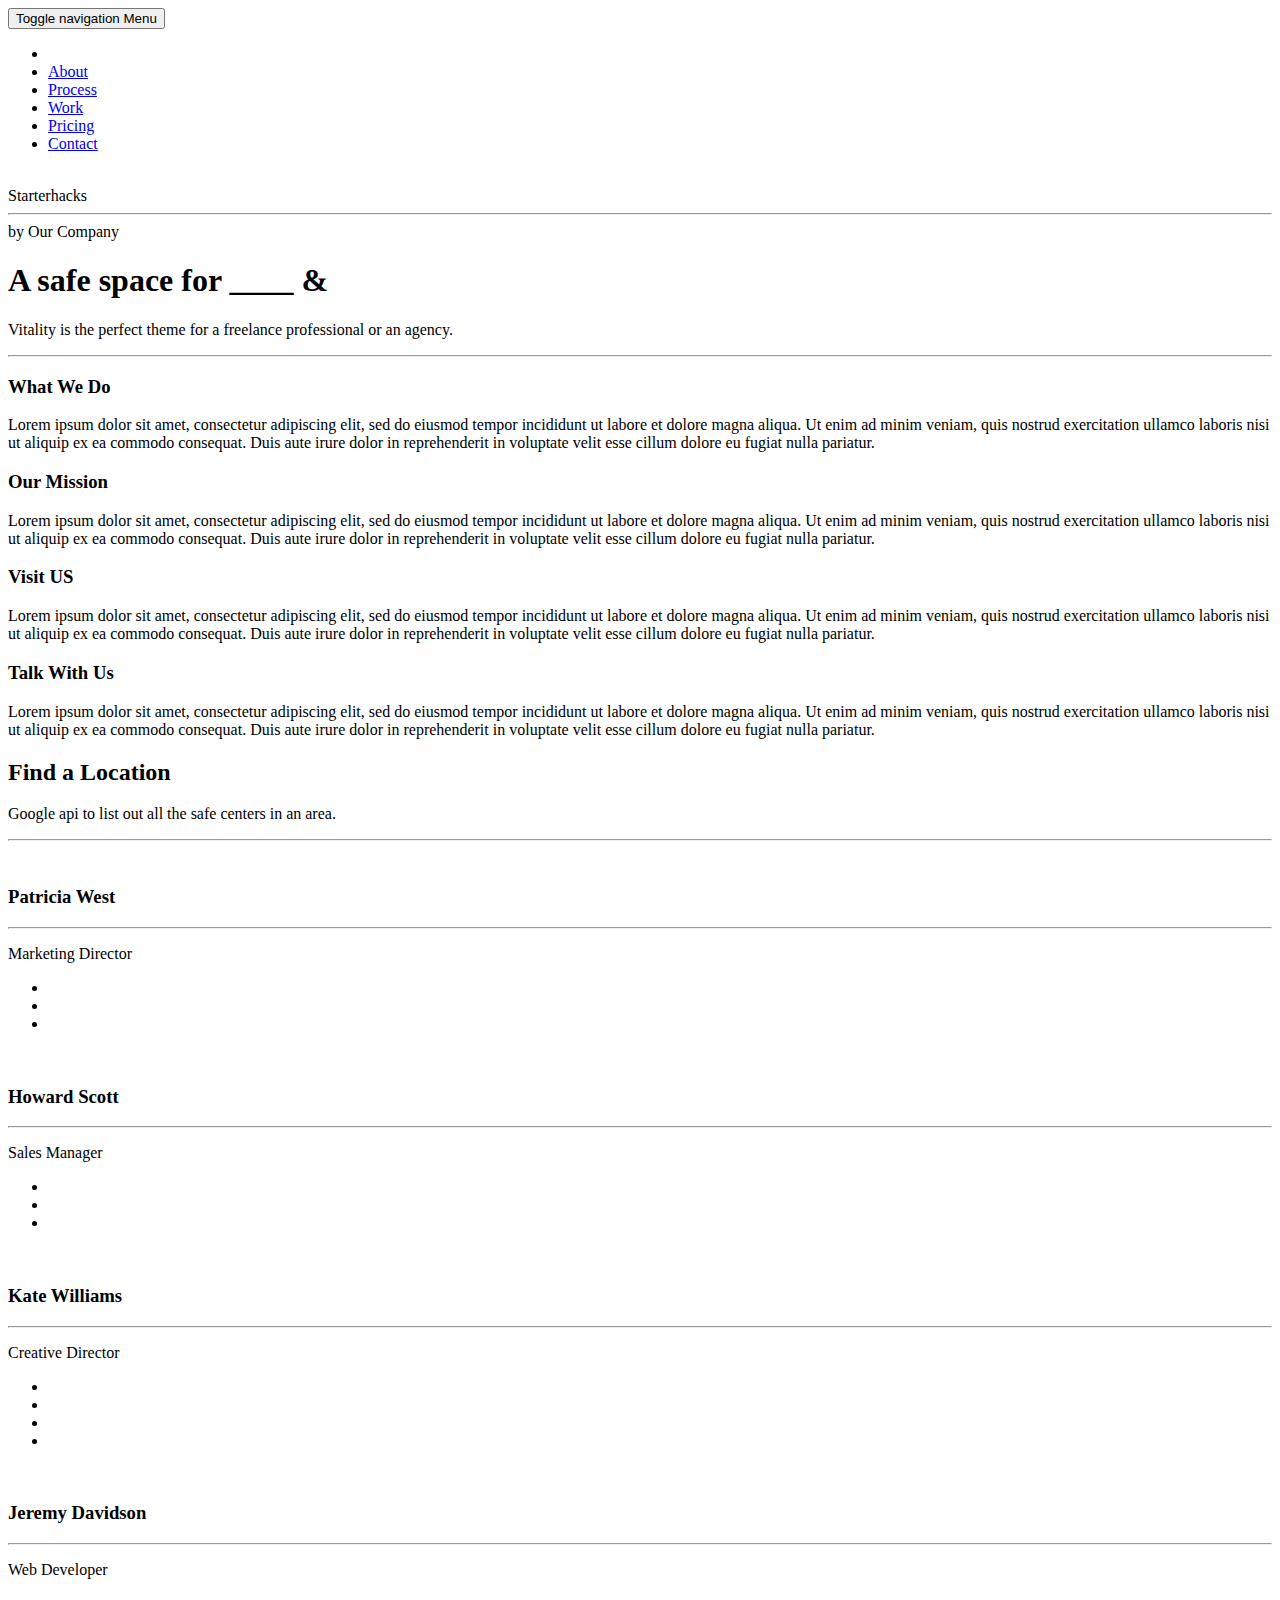
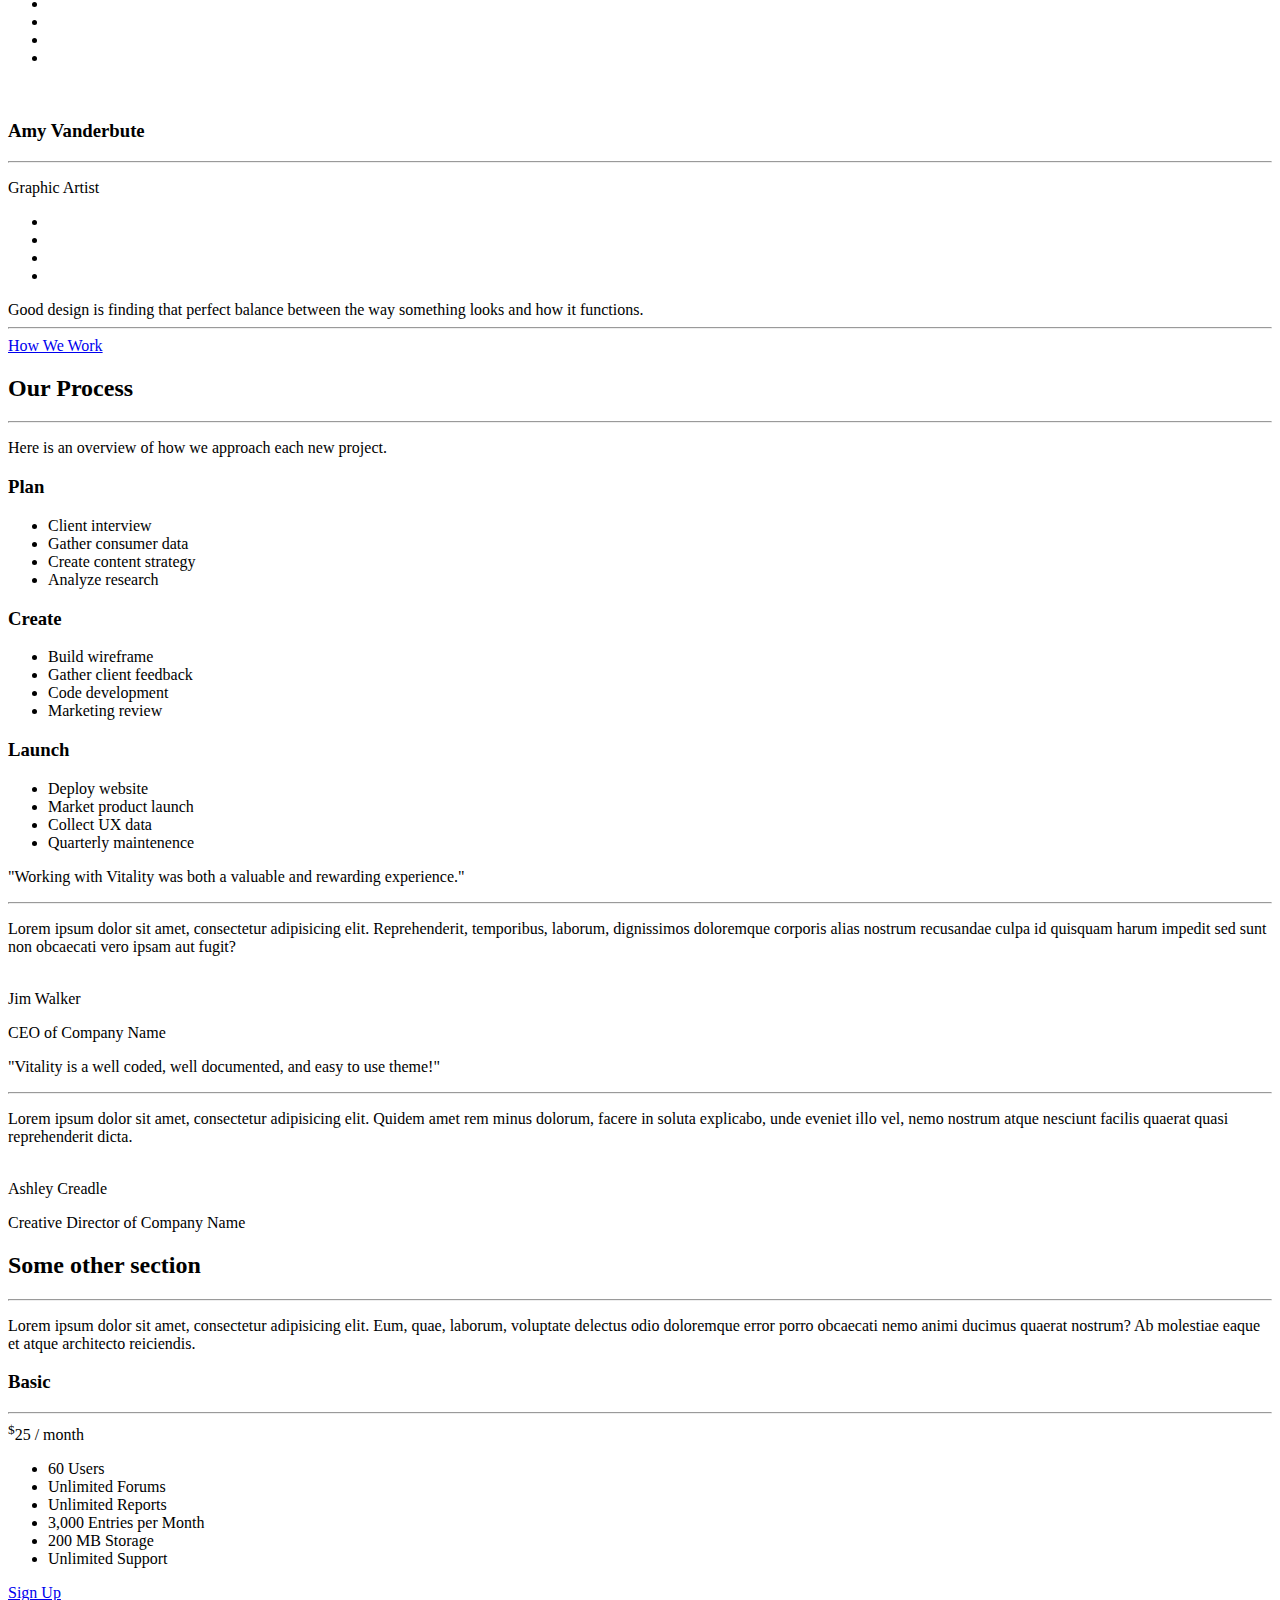
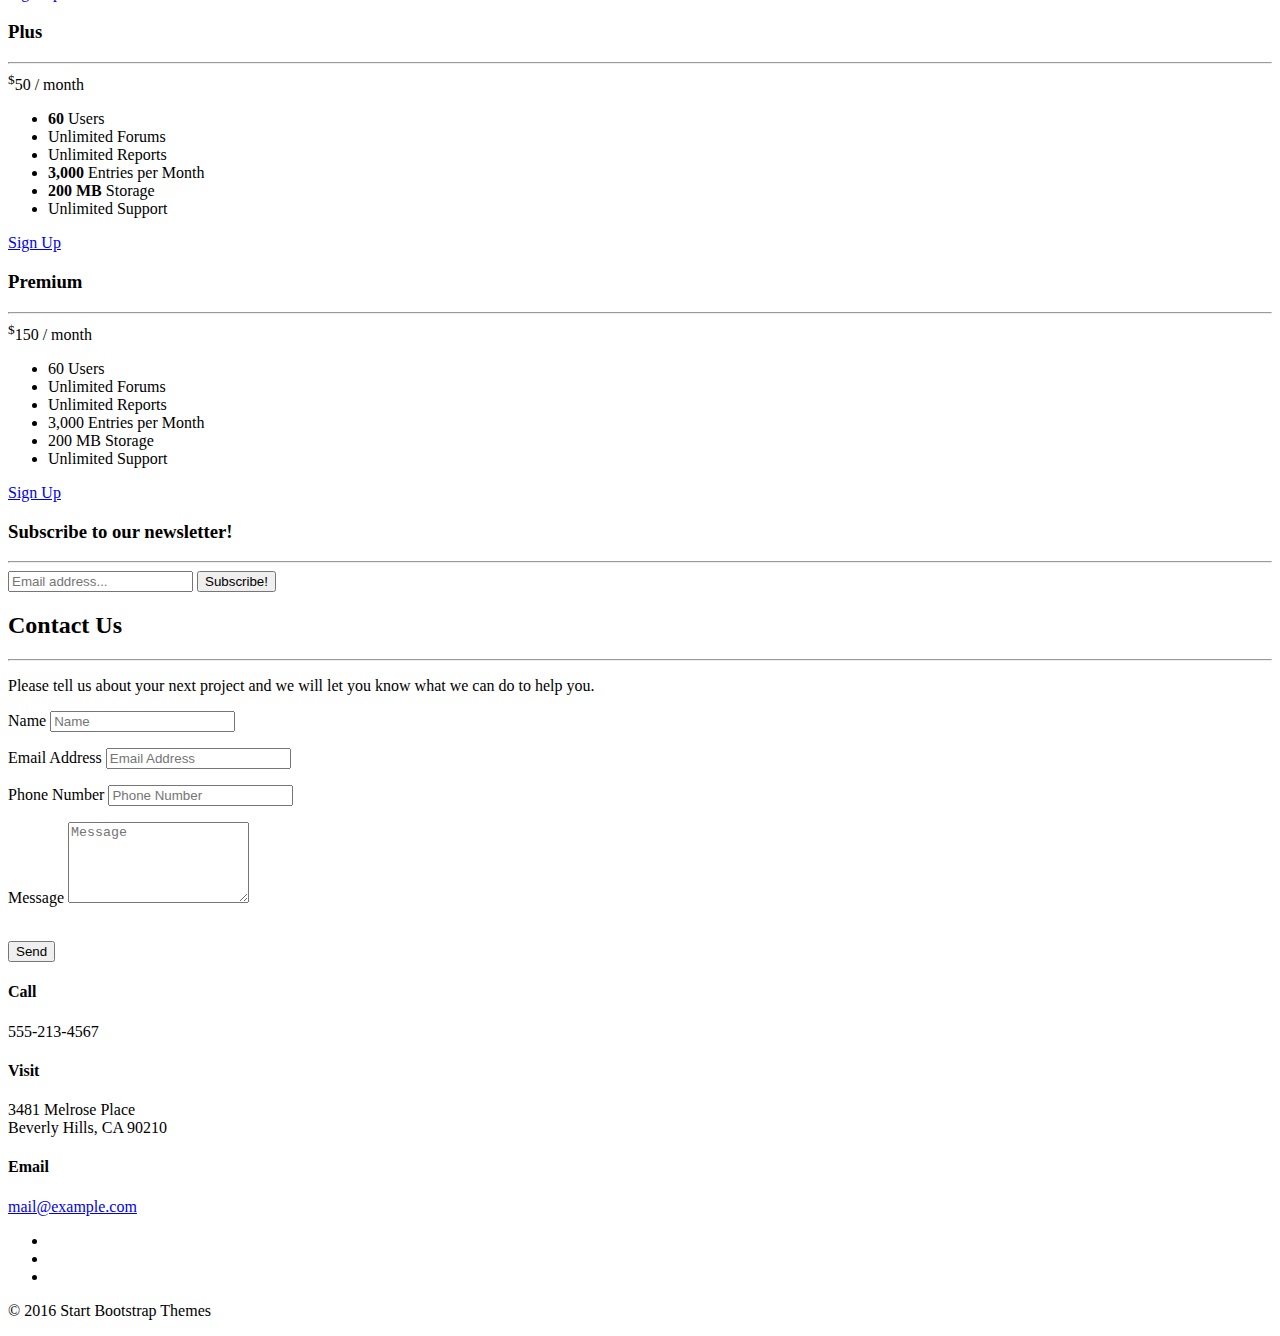
==== index.html @ 1a6624cc "basic content" ====
<!DOCTYPE html>
<html lang="en">

<head>

    <meta charset="utf-8">
    <meta name="viewport" content="width=device-width, initial-scale=1.0, user-scalable=no">
    <meta name="description" content="">
    <meta name="author" content="">

    <title>Starterhacks</title>

    <!-- Bootstrap Core CSS -->
    <link href="vendor/bootstrap/css/bootstrap.min.css" rel="stylesheet" type="text/css">

    <!-- Default Fonts (IMPORTANT: Delete these if you are using a different body style!) -->
    <link href='https://fonts.googleapis.com/css?family=Roboto:400,100,100italic,300,300italic,400italic,500,500italic,700,700italic,900,900italic' rel='stylesheet' type='text/css'>
    <link href='https://fonts.googleapis.com/css?family=Raleway:400,100,200,300,600,500,700,800,900' rel='stylesheet' type='text/css'>

    <!-- Modern Style Fonts (IMPORTANT: Delete these unless you are using body.modern!) -->
    <link href='https://fonts.googleapis.com/css?family=Montserrat:400,700' rel='stylesheet' type='text/css'>
    <link href='https://fonts.googleapis.com/css?family=Cardo:400,400italic,700' rel='stylesheet' type='text/css'>

    <!-- Vintage Style Fonts (IMPORTANT: Delete these unless you are using body.vintage!) -->
    <link href='https://fonts.googleapis.com/css?family=Sanchez:400italic,400' rel='stylesheet' type='text/css'>
    <link href='https://fonts.googleapis.com/css?family=Cardo:400,400italic,700' rel='stylesheet' type='text/css'>

    <!-- Plugin CSS -->
    <link href="vendor/font-awesome/css/font-awesome.min.css" rel="stylesheet" type="text/css">
    <link href="vendor/owl-carousel/owl.carousel.css" rel="stylesheet" type="text/css">
    <link href="vendor/owl-carousel/owl.theme.css" rel="stylesheet" type="text/css">
    <link href="vendor/owl-carousel/owl.transitions.css" rel="stylesheet" type="text/css">
    <link href="vendor/magnific-popup/magnific-popup.css" rel="stylesheet" type="text/css">
    <link href="vendor/animate.css/animate.min.css" rel="stylesheet" type="text/css">
    <link href="vendor/device-mockups/device-mockups.min.css" rel="stylesheet" type="text/css">

    <!-- Vitality Theme CSS -->
    <!-- INSTRUCTIONS: Uncomment the color scheme you want to use. Red is chosen by default. -->
    <link href="css/vitality-red.css" rel="stylesheet" type="text/css">
    <!-- <link href="css/vitality-aqua.css" rel="stylesheet" type="text/css"> -->
    <!-- <link href="css/vitality-blue.css" rel="stylesheet" type="text/css"> -->
    <!-- <link href="css/vitality-green.css" rel="stylesheet" type="text/css"> -->
    <!-- <link href="css/vitality-orange.css" rel="stylesheet" type="text/css"> -->
    <!-- <link href="css/vitality-pink.css" rel="stylesheet" type="text/css"> -->
    <!-- <link href="css/vitality-purple.css" rel="stylesheet" type="text/css"> -->
    <!-- <link href="css/vitality-tan.css" rel="stylesheet" type="text/css"> -->
    <!-- <link href="css/vitality-turquoise.css" rel="stylesheet" type="text/css"> -->
    <!-- <link href="css/vitality-yellow.css" rel="stylesheet" type="text/css"> -->

    <!-- IE8 support for HTML5 elements and media queries -->
    <!--[if lt IE 9]>
      <script src="https://oss.maxcdn.com/libs/html5shiv/3.7.0/html5shiv.js"></script>
      <script src="https://oss.maxcdn.com/libs/respond.js/1.3.0/respond.min.js"></script>
    <![endif]-->

</head>

<!-- NOTE: Use the .modern or .vintage class to the body element below to see different font pairings! -->

<body id="page-top">

    <!-- Navigation -->
    <!-- NOTE: .navbar-default and .navbar-inverse are both supported with this theme. -->
    <nav class="navbar navbar-inverse navbar-fixed-top navbar-expanded">
        <div class="container">
            <div class="navbar-header">
                <button type="button" class="navbar-toggle" data-toggle="collapse" data-target="#bs-example-navbar-collapse-1">
                    <span class="sr-only">Toggle navigation</span>
                    <i class="fa fa-bars"></i> Menu
                </button>
                <a class="navbar-brand page-scroll" href="#page-top">
                    <img src="img/agency/logo.svg" class="img-responsive" alt="">
                </a>
            </div>
            <div class="collapse navbar-collapse" id="bs-example-navbar-collapse-1">
                <ul class="nav navbar-nav navbar-right">
                    <li class="hidden">
                        <a class="page-scroll" href="#page-top"></a>
                    </li>
                    <li>
                        <a class="page-scroll" href="#about">About</a>
                    </li>
                    <li>
                        <a class="page-scroll" href="#process">Process</a>
                    </li>
                    <li>
                        <a class="page-scroll" href="#work">Work</a>
                    </li>
                    <li>
                        <a class="page-scroll" href="#pricing">Pricing</a>
                    </li>
                    <li>
                        <a class="page-scroll" href="#contact">Contact</a>
                    </li>
                </ul>
            </div>
        </div>
    </nav>

    <!-- Header -->
    <header style="background-image: url('img/agency/backgrounds/bg-header.jpg');">
        <div class="intro-content">
            <img src="img/agency/profile.svg" class="img-responsive img-centered" alt="">
            <div class="brand-name">Starterhacks</div>
            <hr class="colored">
            <div class="brand-name-subtext">by Our Company</div>
        </div>
        <div class="scroll-down">
            <a class="btn page-scroll" href="#about"><i class="fa fa-angle-down fa-fw"></i></a>
        </div>
    </header>

    <!-- About Section -->
    <section id="about">
        <div class="container-fluid">
            <div class="row text-center">
                <div class="col-lg-12 wow fadeIn">
                    <h1>A safe space for ____ &amp; </h1>
                    <p>Vitality is the perfect theme for a freelance professional or an agency.</p>
                    <hr class="colored">
                </div>
            </div>
            <div class="row text-center content-row">
                <div class="col-md-3 col-sm-6 wow fadeIn" data-wow-delay=".2s">
                    <div class="about-content">
                        <i class="fa fa-eye fa-4x"></i>
                        <h3>What We Do</h3>
                        <p>Lorem ipsum dolor sit amet, consectetur adipiscing elit, sed do eiusmod tempor incididunt ut labore et dolore magna aliqua. Ut enim ad minim veniam, quis nostrud exercitation ullamco laboris nisi ut aliquip ex ea commodo consequat. Duis aute irure dolor in reprehenderit in voluptate velit esse cillum dolore eu fugiat nulla pariatur. </p>
                    </div>
                </div>
                <div class="col-md-3 col-sm-6 wow fadeIn" data-wow-delay=".4s">
                    <div class="about-content">
                        <i class="fa fa-edit fa-4x"></i>
                        <h3>Our Mission</h3>
                        <p>Lorem ipsum dolor sit amet, consectetur adipiscing elit, sed do eiusmod tempor incididunt ut labore et dolore magna aliqua. Ut enim ad minim veniam, quis nostrud exercitation ullamco laboris nisi ut aliquip ex ea commodo consequat. Duis aute irure dolor in reprehenderit in voluptate velit esse cillum dolore eu fugiat nulla pariatur. </p>
                    </div>
                </div>
                <div class="col-md-3 col-sm-6 wow fadeIn" data-wow-delay=".6s">
                    <div class="about-content">
                        <i class="fa fa-tablet fa-4x"></i>
                        <h3>Visit US</h3>
                        <p>Lorem ipsum dolor sit amet, consectetur adipiscing elit, sed do eiusmod tempor incididunt ut labore et dolore magna aliqua. Ut enim ad minim veniam, quis nostrud exercitation ullamco laboris nisi ut aliquip ex ea commodo consequat. Duis aute irure dolor in reprehenderit in voluptate velit esse cillum dolore eu fugiat nulla pariatur. </p>
                    </div>
                </div>
                <div class="col-md-3 col-sm-6 wow fadeIn" data-wow-delay=".8s">
                    <div class="about-content">
                        <i class="fa fa-heart fa-4x"></i>
                        <h3>Talk With Us</h3>
                        <p>Lorem ipsum dolor sit amet, consectetur adipiscing elit, sed do eiusmod tempor incididunt ut labore et dolore magna aliqua. Ut enim ad minim veniam, quis nostrud exercitation ullamco laboris nisi ut aliquip ex ea commodo consequat. Duis aute irure dolor in reprehenderit in voluptate velit esse cillum dolore eu fugiat nulla pariatur.</p>
                    </div>
                </div>
            </div>
        </div>
    </section>

    <!-- Team Section -->
    <section class="bg-gray">
        <div class="container text-center wow fadeIn">
            <div class="row">
                <div class="col-lg-12">
                    <h2>Find a Location</h2>
                    <p>Google api to list out all the safe centers in an area.</p>
                    <hr class="colored">
                </div>
            </div>
            <div class="row content-row">
                <div class="col-lg-12">
                    <div class="about-carousel">
                        <!-- NOTE: You can add more items to the carousel, or remove items you don't need! -->
                        <!-- Team Member 1 -->
                        <div class="item">
                            <div class="overlay"></div>
                            <img src="img/agency/team/1.jpg" class="img-responsive" alt="">
                            <div class="caption">
                                <h3>Patricia West</h3>
                                <hr class="colored">
                                <p>Marketing Director</p>
                                <ul class="list-inline social">
                                    <li>
                                        <a href="#"><i class="fa fa-facebook fa-fw"></i></a>
                                    </li>
                                    <li>
                                        <a href="#"><i class="fa fa-twitter fa-fw"></i></a>
                                    </li>
                                    <li>
                                        <a href="#"><i class="fa fa-linkedin fa-fw"></i></a>
                                    </li>
                                </ul>
                            </div>
                        </div>
                        <!-- Team Member 2 -->
                        <div class="item">
                            <div class="overlay"></div>
                            <img src="img/agency/team/2.jpg" class="img-responsive" alt="">
                            <div class="caption">
                                <h3>Howard Scott</h3>
                                <hr class="colored">
                                <p>Sales Manager</p>
                                <ul class="list-inline social">
                                    <li>
                                        <a href="#"><i class="fa fa-facebook fa-fw"></i></a>
                                    </li>
                                    <li>
                                        <a href="#"><i class="fa fa-twitter fa-fw"></i></a>
                                    </li>
                                    <li>
                                        <a href="#"><i class="fa fa-linkedin fa-fw"></i></a>
                                    </li>
                                </ul>
                            </div>
                        </div>
                        <!-- Team Member 3 -->
                        <div class="item">
                            <div class="overlay"></div>
                            <img src="img/agency/team/3.jpg" class="img-responsive" alt="">
                            <div class="caption">
                                <h3>Kate Williams</h3>
                                <hr class="colored">
                                <p>Creative Director</p>
                                <ul class="list-inline social">
                                    <li>
                                        <a href="#"><i class="fa fa-facebook fa-fw"></i></a>
                                    </li>
                                    <li>
                                        <a href="#"><i class="fa fa-twitter fa-fw"></i></a>
                                    </li>
                                    <li>
                                        <a href="#"><i class="fa fa-linkedin fa-fw"></i></a>
                                    </li>
                                    <li>
                                        <a href="#"><i class="fa fa-dribbble fa-fw"></i></a>
                                    </li>
                                </ul>
                            </div>
                        </div>
                        <!-- Team Member 4 -->
                        <div class="item">
                            <div class="overlay"></div>
                            <img src="img/agency/team/4.jpg" class="img-responsive" alt="">
                            <div class="caption">
                                <h3>Jeremy Davidson</h3>
                                <hr class="colored">
                                <p>Web Developer</p>
                                <ul class="list-inline social">
                                    <li>
                                        <a href="#"><i class="fa fa-facebook fa-fw"></i></a>
                                    </li>
                                    <li>
                                        <a href="#"><i class="fa fa-twitter fa-fw"></i></a>
                                    </li>
                                    <li>
                                        <a href="#"><i class="fa fa-linkedin fa-fw"></i></a>
                                    </li>
                                    <li>
                                        <a href="#"><i class="fa fa-github fa-fw"></i></a>
                                    </li>
                                </ul>
                            </div>
                        </div>
                        <!-- Team Member 5 -->
                        <div class="item">
                            <div class="overlay"></div>
                            <img src="img/agency/team/5.jpg" class="img-responsive" alt="">
                            <div class="caption">
                                <h3>Amy Vanderbute</h3>
                                <hr class="colored">
                                <p>Graphic Artist</p>
                                <ul class="list-inline social">
                                    <li>
                                        <a href="#"><i class="fa fa-facebook fa-fw"></i></a>
                                    </li>
                                    <li>
                                        <a href="#"><i class="fa fa-twitter fa-fw"></i></a>
                                    </li>
                                    <li>
                                        <a href="#"><i class="fa fa-linkedin fa-fw"></i></a>
                                    </li>
                                    <li>
                                        <a href="#"><i class="fa fa-dribbble fa-fw"></i></a>
                                    </li>
                                </ul>
                            </div>
                        </div>
                    </div>
                </div>
            </div>
        </div>
    </section>

    <!-- Quote Call to Action -->
    <aside class="cta-quote" style="background-image: url('img/agency/backgrounds/bg-aside.jpg');">
        <div class="container wow fadeIn">
            <div class="row">
                <div class="col-md-10 col-md-offset-1">
                    <span class="quote">Good <span class="text-primary">design</span> is finding that perfect balance between the way something <span class="text-primary">looks</span> and how it <span class="text-primary">functions</span>.</span>
                    <hr class=" colored">
                    <a class="btn btn-outline-light page-scroll" href="#process">How We Work</a>
                </div>
            </div>
        </div>
    </aside>

    <!-- Services Section -->
    <section id="process" class="services">
        <div class="container">
            <div class="row text-center">
                <div class="col-lg-12 wow fadeIn">
                    <h2>Our Process</h2>
                    <hr class="colored">
                    <p>Here is an overview of how we approach each new project.</p>
                </div>
            </div>
            <div class="row content-row">
                <!-- Service Item 1 -->
                <div class="col-md-4 wow fadeIn" data-wow-delay=".2s">
                    <div class="media">
                        <div class="pull-left">
                            <i class="fa fa-clipboard"></i>
                        </div>
                        <div class="media-body">
                            <h3 class="media-heading">Plan</h3>
                            <ul>
                                <li>Client interview</li>
                                <li>Gather consumer data</li>
                                <li>Create content strategy</li>
                                <li>Analyze research</li>
                            </ul>
                        </div>
                    </div>
                </div>
                <!-- Service Item 2 -->
                <div class="col-md-4 wow fadeIn" data-wow-delay=".4s">
                    <div class="media">
                        <div class="pull-left">
                            <i class="fa fa-pencil"></i>
                        </div>
                        <div class="media-body">
                            <h3 class="media-heading">Create</h3>
                            <ul>
                                <li>Build wireframe</li>
                                <li>Gather client feedback</li>
                                <li>Code development</li>
                                <li>Marketing review</li>
                            </ul>
                        </div>
                    </div>
                </div>
                <!-- Service Item 3 -->
                <div class="col-md-4 wow fadeIn" data-wow-delay=".6s">
                    <div class="media">
                        <div class="pull-left">
                            <i class="fa fa-rocket"></i>
                        </div>
                        <div class="media-body">
                            <h3 class="media-heading">Launch</h3>
                            <ul>
                                <li>Deploy website</li>
                                <li>Market product launch</li>
                                <li>Collect UX data</li>
                                <li>Quarterly maintenence</li>
                            </ul>
                        </div>
                    </div>
                </div>
            </div>
        </div>
    </section>


    <!-- Testomonials Section -->
    <section class="testimonials bg-gray">
        <div class="container wow fadeIn">
            <div class="row">
                <div class="col-lg-10 col-lg-offset-1">
                    <div class="testimonials-carousel">
                        <!-- NOTE: You can add more items to the carousel, or remove items you don't need! -->
                        <!-- Testimonial Item 1 -->
                        <div class="item">
                            <div class="row">
                                <div class="col-lg-12">
                                    <p class="lead">"Working with Vitality was both a valuable and rewarding experience."</p>
                                    <hr class="colored">
                                    <p class="quote">Lorem ipsum dolor sit amet, consectetur adipisicing elit. Reprehenderit, temporibus, laborum, dignissimos doloremque corporis alias nostrum recusandae culpa id quisquam harum impedit sed sunt non obcaecati vero ipsam aut fugit?</p>
                                    <div class="testimonial-info">
                                        <div class="testimonial-img">
                                            <img src="img/agency/testimonials/1.jpg" class="img-circle img-responsive" alt="">
                                        </div>
                                        <div class="testimonial-author">
                                            <span class="name">Jim Walker</span>
                                            <p class="small">CEO of Company Name</p>
                                            <div class="stars">
                                                <i class="fa fa-star"></i>
                                                <i class="fa fa-star"></i>
                                                <i class="fa fa-star"></i>
                                                <i class="fa fa-star"></i>
                                                <i class="fa fa-star"></i>
                                            </div>
                                        </div>
                                    </div>
                                </div>
                            </div>
                        </div>
                        <!-- Testimonial Item 2 -->
                        <div class="item">
                            <div class="row">
                                <div class="col-lg-12">
                                    <p class="lead">"Vitality is a well coded, well documented, and easy to use theme!"</p>
                                    <hr class="colored">
                                    <p class="quote">Lorem ipsum dolor sit amet, consectetur adipisicing elit. Quidem amet rem minus dolorum, facere in soluta explicabo, unde eveniet illo vel, nemo nostrum atque nesciunt facilis quaerat quasi reprehenderit dicta.</p>
                                    <div class="testimonial-info">
                                        <div class="testimonial-img">
                                            <img src="img/agency/testimonials/2.jpg" class="img-circle img-responsive" alt="">
                                        </div>
                                        <div class="testimonial-author">
                                            <span class="name">Ashley Creadle</span>
                                            <p class="small">Creative Director of Company Name</p>
                                            <div class="stars">
                                                <i class="fa fa-star"></i>
                                                <i class="fa fa-star"></i>
                                                <i class="fa fa-star"></i>
                                                <i class="fa fa-star"></i>
                                                <i class="fa fa-star"></i>
                                            </div>
                                        </div>
                                    </div>
                                </div>
                            </div>
                        </div>
                    </div>
                </div>
            </div>
        </div>
    </section>

    <!-- Pricing Section -->
    <section id="pricing" class="pricing" style="background-image: url('img/agency/backgrounds/bg-pricing.jpg')">
        <div class="container wow fadeIn">
            <div class="row text-center">
                <div class="col-lg-12">
                    <h2>Some other section</h2>
                    <hr class="colored">
                    <p>Lorem ipsum dolor sit amet, consectetur adipisicing elit. Eum, quae, laborum, voluptate delectus odio doloremque error porro obcaecati nemo animi ducimus quaerat nostrum? Ab molestiae eaque et atque architecto reiciendis.</p>
                </div>
            </div>
            <div class="row content-row">
                <!-- Pricing Table 1 -->
                <div class="col-md-4">
                    <div class="pricing-item featured-first">
                        <h3>Basic</h3>
                        <hr class="colored">
                        <div class="price"><span class="number"><sup>$</sup>25</span> / month</div>
                        <ul class="list-group">
                            <li class="list-group-item">60 Users</li>
                            <li class="list-group-item">Unlimited Forums</li>
                            <li class="list-group-item">Unlimited Reports</li>
                            <li class="list-group-item">3,000 Entries per Month</li>
                            <li class="list-group-item">200 MB Storage</li>
                            <li class="list-group-item">Unlimited Support</li>
                        </ul>
                        <a href="#" class="btn btn-outline-dark">Sign Up</a>
                    </div>
                </div>
                <!-- Pricing Table 2 -->
                <div class="col-md-4">
                    <div class="pricing-item featured">
                        <h3>Plus</h3>
                        <hr class="colored">
                        <div class="price"><span class="number"><sup>$</sup>50</span> / month</div>
                        <ul class="list-group">
                            <li class="list-group-item"><strong>60</strong> Users</li>
                            <li class="list-group-item">Unlimited Forums</li>
                            <li class="list-group-item">Unlimited Reports</li>
                            <li class="list-group-item"><strong>3,000</strong> Entries per Month</li>
                            <li class="list-group-item"><strong>200 MB</strong> Storage</li>
                            <li class="list-group-item">Unlimited Support</li>
                        </ul>
                        <a href="#" class="btn btn-outline-dark">Sign Up</a>
                    </div>
                </div>
                <!-- Pricing Table 3 -->
                <div class="col-md-4">
                    <div class="pricing-item featured-last">
                        <h3>Premium</h3>
                        <hr class="colored">
                        <div class="price"><span class="number"><sup>$</sup>150</span> / month</div>
                        <ul class="list-group">
                            <li class="list-group-item">60 Users</li>
                            <li class="list-group-item">Unlimited Forums</li>
                            <li class="list-group-item">Unlimited Reports</li>
                            <li class="list-group-item">3,000 Entries per Month</li>
                            <li class="list-group-item">200 MB Storage</li>
                            <li class="list-group-item">Unlimited Support</li>
                        </ul>
                        <a href="#" class="btn btn-outline-dark">Sign Up</a>
                    </div>
                </div>
            </div>
        </div>
    </section>

    <!-- Newsletter Signup Call to Action -->
    <section class="cta-form bg-dark">
        <div class="container text-center">
            <h3>Subscribe to our newsletter!</h3>
            <hr class="colored">
            <div class="row">
                <div class="col-lg-8 col-lg-offset-2">
                    <!-- MailChimp Signup Form -->
                    <div id="mc_embed_signup">
                        <!-- Replace the form action in the line below with your MailChimp embed action! Visit the documentation for additional instructions! -->
                        <form role="form" action="//startbootstrap.us3.list-manage.com/subscribe/post?u=531af730d8629808bd96cf489&amp;id=afb284632f" method="post" id="mc-embedded-subscribe-form" name="mc-embedded-subscribe-form" target="_blank" novalidate>
                            <div class="input-group input-group-lg">
                                <input type="email" name="EMAIL" class="form-control" id="mce-EMAIL" placeholder="Email address...">
                                <span class="input-group-btn">
                                    <button type="submit" name="subscribe" id="mc-embedded-subscribe" class="btn btn-primary">Subscribe!</button>
                                </span>
                            </div>
                            <div id="mce-responses">
                                <div class="response" id="mce-error-response" style="display:none"></div>
                                <div class="response" id="mce-success-response" style="display:none"></div>
                            </div>
                        </form>
                    </div>
                    <!-- End MailChimp Signup Form -->
                </div>
            </div>
        </div>
    </section>

    <!-- Contact Section -->
    <section id="contact">
        <div class="container wow fadeIn">
            <div class="row">
                <div class="col-lg-12 text-center">
                    <h2>Contact Us</h2>
                    <hr class="colored">
                    <p>Please tell us about your next project and we will let you know what we can do to help you.</p>
                </div>
            </div>
            <div class="row content-row">
                <div class="col-lg-8 col-lg-offset-2">
                    <form name="sentMessage" id="contactForm" novalidate>
                        <div class="row control-group">
                            <div class="form-group col-xs-12 floating-label-form-group controls">
                                <label>Name</label>
                                <input type="text" class="form-control" placeholder="Name" id="name" required data-validation-required-message="Please enter your name.">
                                <p class="help-block text-danger"></p>
                            </div>
                        </div>
                        <div class="row control-group">
                            <div class="form-group col-xs-12 floating-label-form-group controls">
                                <label>Email Address</label>
                                <input type="email" class="form-control" placeholder="Email Address" id="email" required data-validation-required-message="Please enter your email address.">
                                <p class="help-block text-danger"></p>
                            </div>
                        </div>
                        <div class="row control-group">
                            <div class="form-group col-xs-12 floating-label-form-group controls">
                                <label>Phone Number</label>
                                <input type="tel" class="form-control" placeholder="Phone Number" id="phone" required data-validation-required-message="Please enter your phone number.">
                                <p class="help-block text-danger"></p>
                            </div>
                        </div>
                        <div class="row control-group">
                            <div class="form-group col-xs-12 floating-label-form-group controls">
                                <label>Message</label>
                                <textarea rows="5" class="form-control" placeholder="Message" id="message" required data-validation-required-message="Please enter a message."></textarea>
                                <p class="help-block text-danger"></p>
                            </div>
                        </div>
                        <br>
                        <div id="success"></div>
                        <div class="row">
                            <div class="form-group col-xs-12">
                                <button type="submit" class="btn btn-outline-dark">Send</button>
                            </div>
                        </div>
                    </form>
                </div>
            </div>
        </div>
    </section>


    <!-- Footer -->
    <footer class="footer" style="background-image: url('img/agency/backgrounds/bg-footer.jpg')">
        <div class="container text-center">
            <div class="row">
                <div class="col-md-4 contact-details">
                    <h4><i class="fa fa-phone"></i> Call</h4>
                    <p>555-213-4567</p>
                </div>
                <div class="col-md-4 contact-details">
                    <h4><i class="fa fa-map-marker"></i> Visit</h4>
                    <p>3481 Melrose Place
                        <br>Beverly Hills, CA 90210</p>
                </div>
                <div class="col-md-4 contact-details">
                    <h4><i class="fa fa-envelope"></i> Email</h4>
                    <p><a href="mailto:mail@example.com">mail@example.com</a>
                    </p>
                </div>
            </div>
            <div class="row social">
                <div class="col-lg-12">
                    <ul class="list-inline">
                        <li><a href="#"><i class="fa fa-facebook fa-fw fa-2x"></i></a>
                        </li>
                        <li><a href="#"><i class="fa fa-twitter fa-fw fa-2x"></i></a>
                        </li>
                        <li><a href="#"><i class="fa fa-linkedin fa-fw fa-2x"></i></a>
                        </li>
                    </ul>
                </div>
            </div>
            <div class="row copyright">
                <div class="col-lg-12">
                    <p class="small">&copy; 2016 Start Bootstrap Themes</p>
                </div>
            </div>
        </div>
    </footer>

    <!-- Core Scripts -->
    <script src="vendor/jquery/jquery.min.js"></script>
    <script src="vendor/bootstrap/js/bootstrap.min.js"></script>

    <!-- Plugin Scripts -->
    <script src="vendor/jquery.easing/jquery.easing.min.js"></script>
    <script src="vendor/owl-carousel/owl.carousel.js"></script>
    <script src="vendor/magnific-popup/jquery.magnific-popup.min.js"></script>
    <script src="vendor/vide/jquery.vide.min.js"></script>
    <script src="vendor/mixitup/jquery.mixitup.js"></script>
    <script src="vendor/wow/wow.min.js"></script>

    <!-- Contact Form Scripts -->
    <script src="js/contact_me.js"></script>
    <script src="js/jqBootstrapValidation.js"></script>

    <!-- Vitality Theme Scripts -->
    <script src="js/vitality.js"></script>

</body>

</html>
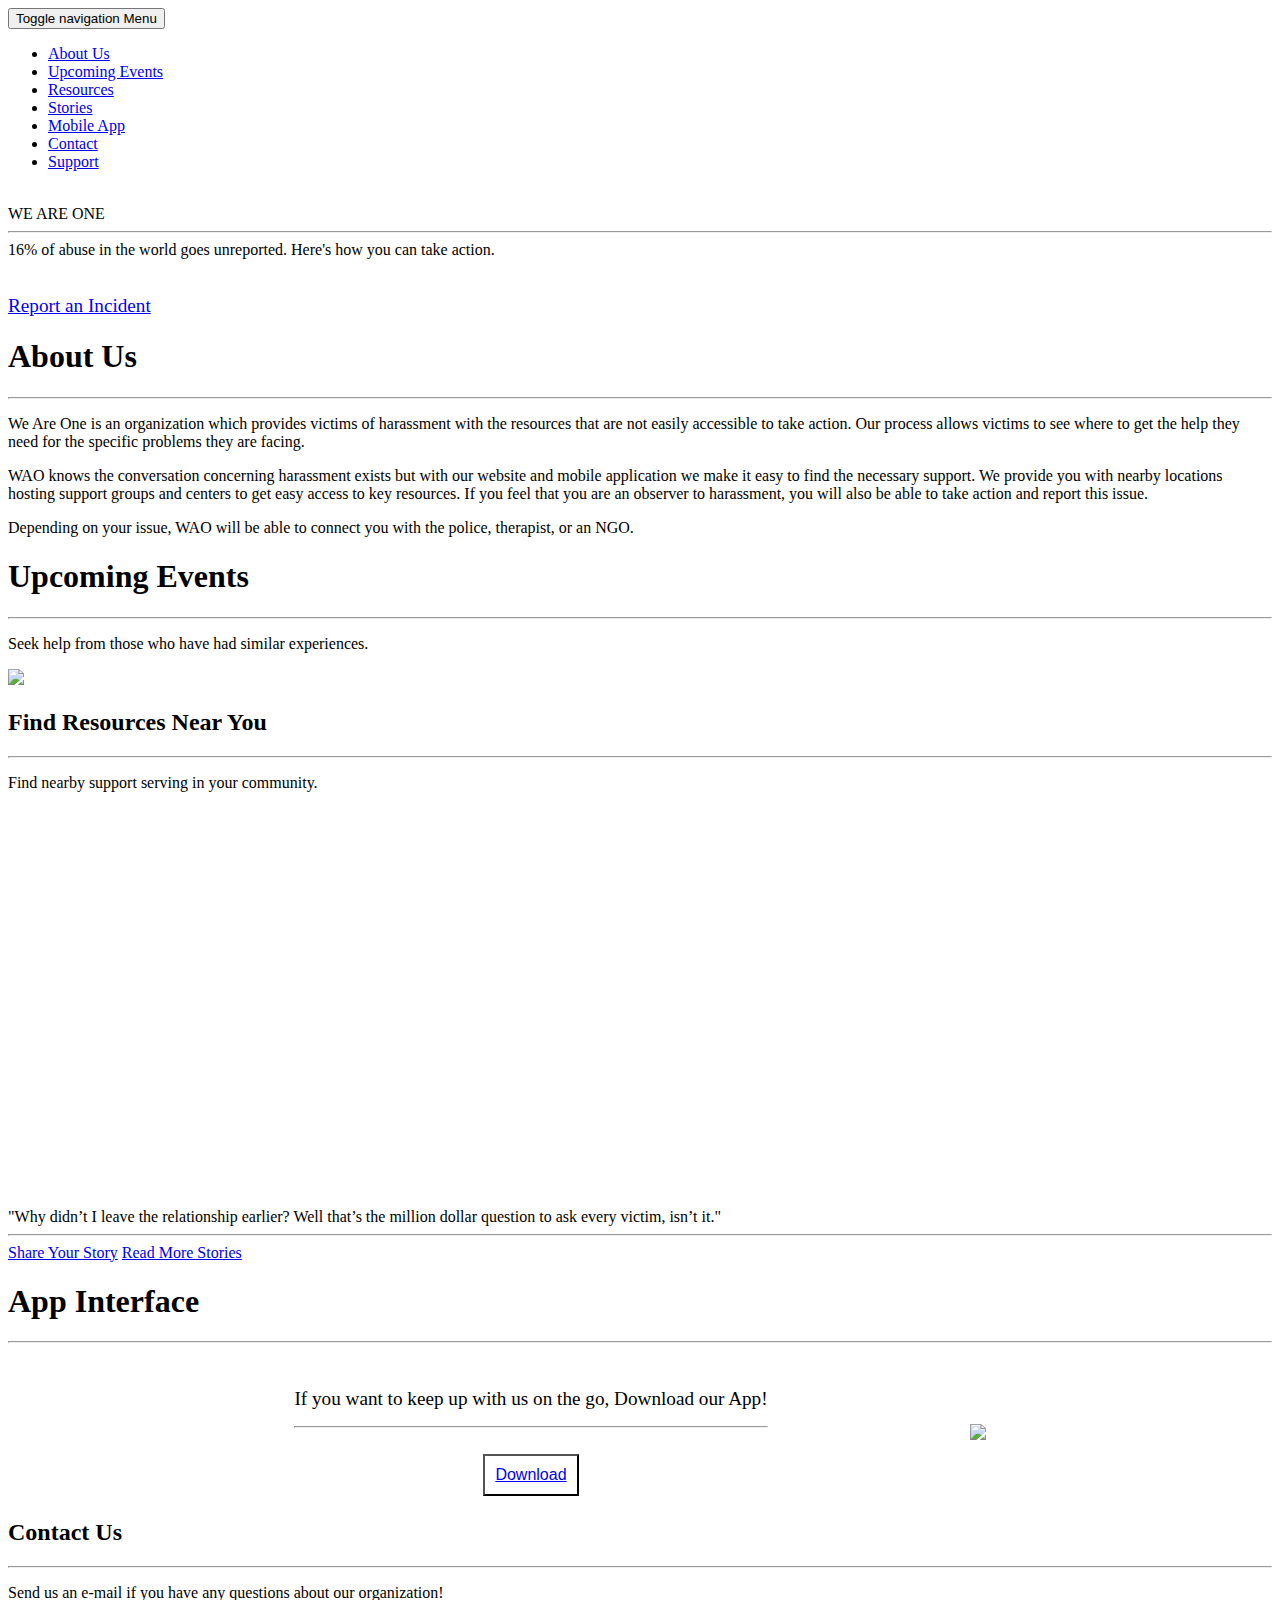
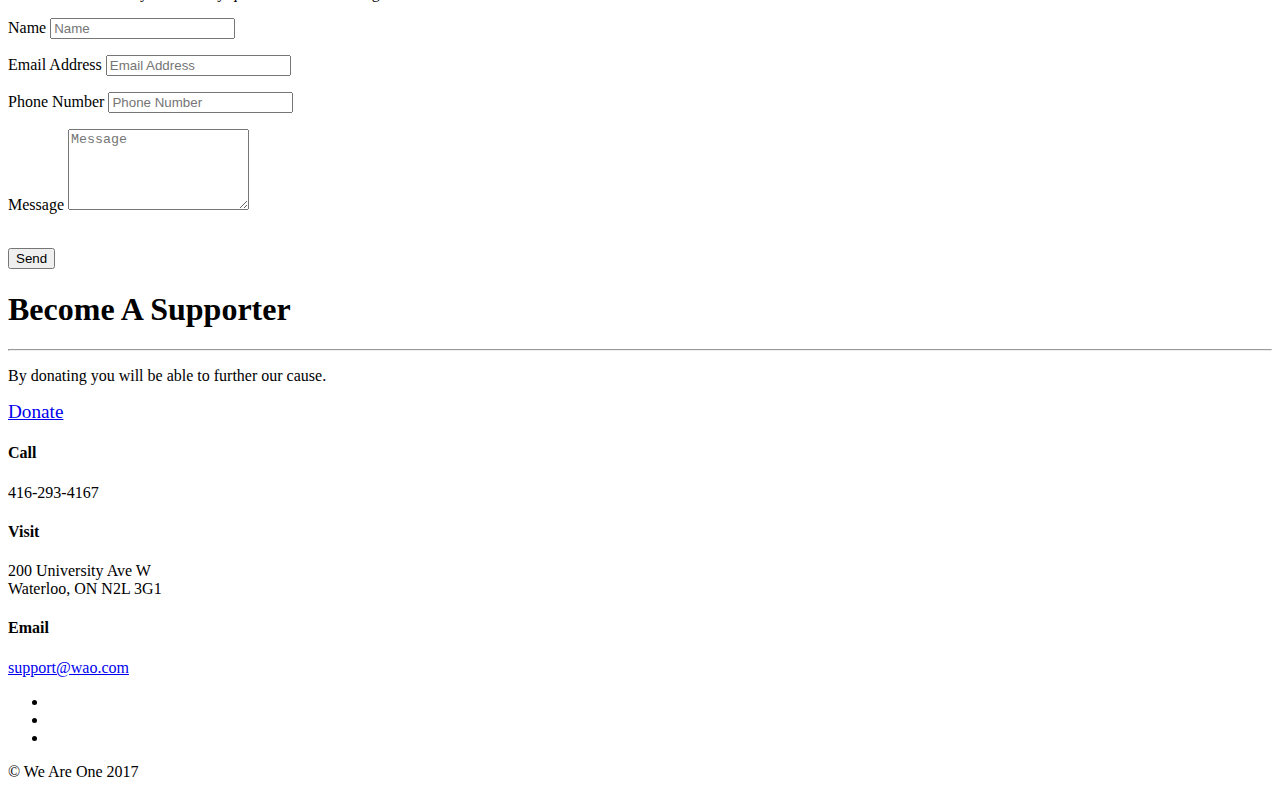
==== commit 56ff87ef: "final changes!!" ====
--- a/index.html
+++ b/index.html
@@ -34,30 +34,20 @@
     <link href="vendor/animate.css/animate.min.css" rel="stylesheet" type="text/css">
     <link href="vendor/device-mockups/device-mockups.min.css" rel="stylesheet" type="text/css">
 
-    <!-- Vitality Theme CSS -->
-    <!-- INSTRUCTIONS: Uncomment the color scheme you want to use. Red is chosen by default. -->
+
     <link href="css/vitality-red.css" rel="stylesheet" type="text/css">
-    <!-- <link href="css/vitality-aqua.css" rel="stylesheet" type="text/css"> -->
-    <!-- <link href="css/vitality-blue.css" rel="stylesheet" type="text/css"> -->
-    <!-- <link href="css/vitality-green.css" rel="stylesheet" type="text/css"> -->
-    <!-- <link href="css/vitality-orange.css" rel="stylesheet" type="text/css"> -->
-    <!-- <link href="css/vitality-pink.css" rel="stylesheet" type="text/css"> -->
-    <!-- <link href="css/vitality-purple.css" rel="stylesheet" type="text/css"> -->
-    <!-- <link href="css/vitality-tan.css" rel="stylesheet" type="text/css"> -->
-    <!-- <link href="css/vitality-turquoise.css" rel="stylesheet" type="text/css"> -->
-    <!-- <link href="css/vitality-yellow.css" rel="stylesheet" type="text/css"> -->
-
-    <!-- IE8 support for HTML5 elements and media queries -->
-    <!--[if lt IE 9]>
-      <script src="https://oss.maxcdn.com/libs/html5shiv/3.7.0/html5shiv.js"></script>
-      <script src="https://oss.maxcdn.com/libs/respond.js/1.3.0/respond.min.js"></script>
-    <![endif]-->
+    <link href="css/custom.css" rel="stylesheet" type="text/css">
+
 
 </head>
 
 <!-- NOTE: Use the .modern or .vintage class to the body element below to see different font pairings! -->
 
 <body id="page-top">
+
+    <div class="bg-gray"> 
+        <div style="text-align:center;" id="google_translate_element"></div>
+    </div>
 
     <!-- Navigation -->
     <!-- NOTE: .navbar-default and .navbar-inverse are both supported with this theme. -->
@@ -69,28 +59,34 @@
                     <i class="fa fa-bars"></i> Menu
                 </button>
                 <a class="navbar-brand page-scroll" href="#page-top">
-                    <img src="img/agency/logo.svg" class="img-responsive" alt="">
+                    <img src="img/logo.png" class="img-responsive" alt="">
                 </a>
             </div>
             <div class="collapse navbar-collapse" id="bs-example-navbar-collapse-1">
                 <ul class="nav navbar-nav navbar-right">
-                    <li class="hidden">
+                    <!-- <li class="hidden">
                         <a class="page-scroll" href="#page-top"></a>
-                    </li>
-                    <li>
-                        <a class="page-scroll" href="#about">About</a>
-                    </li>
-                    <li>
-                        <a class="page-scroll" href="#process">Process</a>
-                    </li>
-                    <li>
-                        <a class="page-scroll" href="#work">Work</a>
-                    </li>
-                    <li>
-                        <a class="page-scroll" href="#pricing">Pricing</a>
+                    </li> -->
+                    <li>
+                        <a class="page-scroll" href="#about">About Us</a>
+                    </li>
+                    <li>
+                        <a class="page-scroll" href="#upcoming">Upcoming Events</a>
+                    </li>
+                    <li>
+                        <a class="page-scroll" href="#resources">Resources</a>
+                    </li>
+                    <li>
+                        <a class="page-scroll" href="#stories">Stories</a>
+                    </li>
+                    <li>
+                        <a class="page-scroll" href="#app">Mobile App</a>
                     </li>
                     <li>
                         <a class="page-scroll" href="#contact">Contact</a>
+                    </li>
+                    <li>
+                        <a class="page-scroll" href="#support">Support</a>
                     </li>
                 </ul>
             </div>
@@ -100,441 +96,111 @@
     <!-- Header -->
     <header style="background-image: url('img/agency/backgrounds/bg-header.jpg');">
         <div class="intro-content">
-            <img src="img/agency/profile.svg" class="img-responsive img-centered" alt="">
-            <div class="brand-name">Starterhacks</div>
+            <img src="img/mainlogo.png" class="img-responsive img-centered" alt="">
+            <div class="brand-name">WE ARE ONE</div>
             <hr class="colored">
-            <div class="brand-name-subtext">by Our Company</div>
+            <div class="brand-name-subtext">16% of abuse in the world goes unreported. Here's how you can take action.</div><br><br>
+            <a class="btn btn-outline-light page-scroll" href="#"><big>Report an Incident</big></a>
         </div>
         <div class="scroll-down">
             <a class="btn page-scroll" href="#about"><i class="fa fa-angle-down fa-fw"></i></a>
         </div>
     </header>
-
-    <!-- About Section -->
-    <section id="about">
+        
+
+    <!--About --> 
+    <section id="about" class="bg-gray">
+        <div class="container text-center">
+            <h1>About Us</h1>
+            <hr class="colored">
+            <div class="row">
+                <div class="col-lg-8 col-lg-offset-2">
+                   <p>We Are One is an organization which provides victims of harassment with the resources that are not easily accessible to take action.  Our process allows victims to see where to get the help they need for the specific problems they are facing. </p>
+                   <p> WAO knows the conversation concerning harassment exists but with our website and mobile application we make it easy to find the necessary support. We provide you with nearby locations hosting support groups and centers to get easy access to key resources. If you feel that you are an observer to harassment, you will also be able to take action and report this issue. </p>
+                   <p>Depending on your issue, WAO will be able to connect you with the police, therapist, or an NGO. </p>
+                </div>
+            </div>
+        </div>
+    </section>
+
+    <!-- Upcoming Section -->
+    <section id="upcoming" class="pricing" style="background-image: url('img/agency/backgrounds/bg-pricing.jpg')">
         <div class="container-fluid">
             <div class="row text-center">
                 <div class="col-lg-12 wow fadeIn">
-                    <h1>A safe space for ____ &amp; </h1>
-                    <p>Vitality is the perfect theme for a freelance professional or an agency.</p>
-                    <hr class="colored">
-                </div>
-            </div>
-            <div class="row text-center content-row">
-                <div class="col-md-3 col-sm-6 wow fadeIn" data-wow-delay=".2s">
-                    <div class="about-content">
-                        <i class="fa fa-eye fa-4x"></i>
-                        <h3>What We Do</h3>
-                        <p>Lorem ipsum dolor sit amet, consectetur adipiscing elit, sed do eiusmod tempor incididunt ut labore et dolore magna aliqua. Ut enim ad minim veniam, quis nostrud exercitation ullamco laboris nisi ut aliquip ex ea commodo consequat. Duis aute irure dolor in reprehenderit in voluptate velit esse cillum dolore eu fugiat nulla pariatur. </p>
-                    </div>
-                </div>
-                <div class="col-md-3 col-sm-6 wow fadeIn" data-wow-delay=".4s">
-                    <div class="about-content">
-                        <i class="fa fa-edit fa-4x"></i>
-                        <h3>Our Mission</h3>
-                        <p>Lorem ipsum dolor sit amet, consectetur adipiscing elit, sed do eiusmod tempor incididunt ut labore et dolore magna aliqua. Ut enim ad minim veniam, quis nostrud exercitation ullamco laboris nisi ut aliquip ex ea commodo consequat. Duis aute irure dolor in reprehenderit in voluptate velit esse cillum dolore eu fugiat nulla pariatur. </p>
-                    </div>
-                </div>
-                <div class="col-md-3 col-sm-6 wow fadeIn" data-wow-delay=".6s">
-                    <div class="about-content">
-                        <i class="fa fa-tablet fa-4x"></i>
-                        <h3>Visit US</h3>
-                        <p>Lorem ipsum dolor sit amet, consectetur adipiscing elit, sed do eiusmod tempor incididunt ut labore et dolore magna aliqua. Ut enim ad minim veniam, quis nostrud exercitation ullamco laboris nisi ut aliquip ex ea commodo consequat. Duis aute irure dolor in reprehenderit in voluptate velit esse cillum dolore eu fugiat nulla pariatur. </p>
-                    </div>
-                </div>
-                <div class="col-md-3 col-sm-6 wow fadeIn" data-wow-delay=".8s">
-                    <div class="about-content">
-                        <i class="fa fa-heart fa-4x"></i>
-                        <h3>Talk With Us</h3>
-                        <p>Lorem ipsum dolor sit amet, consectetur adipiscing elit, sed do eiusmod tempor incididunt ut labore et dolore magna aliqua. Ut enim ad minim veniam, quis nostrud exercitation ullamco laboris nisi ut aliquip ex ea commodo consequat. Duis aute irure dolor in reprehenderit in voluptate velit esse cillum dolore eu fugiat nulla pariatur.</p>
-                    </div>
-                </div>
-            </div>
-        </div>
-    </section>
-
-    <!-- Team Section -->
-    <section class="bg-gray">
+                    <h1>Upcoming Events</h1>
+                        <hr class="colored">
+                    <p>Seek help from those who have had similar experiences.</p>
+                    <img src="img/calendar.png">
+                </div>
+            </div>
+
+                <!--Add buttons to initiate auth sequence and sign out-->
+                <!-- <button id="authorize-button" style="display: none;">Authorize</button>
+                <button id="signout-button" style="display: none;"></button>
+                <pre id="content"></pre> -->
+        </div>
+    </section>
+
+    <!-- Maps Section -->
+    <section id="resources" class="bg-gray">
         <div class="container text-center wow fadeIn">
             <div class="row">
                 <div class="col-lg-12">
-                    <h2>Find a Location</h2>
-                    <p>Google api to list out all the safe centers in an area.</p>
-                    <hr class="colored">
-                </div>
-            </div>
-            <div class="row content-row">
-                <div class="col-lg-12">
-                    <div class="about-carousel">
-                        <!-- NOTE: You can add more items to the carousel, or remove items you don't need! -->
-                        <!-- Team Member 1 -->
-                        <div class="item">
-                            <div class="overlay"></div>
-                            <img src="img/agency/team/1.jpg" class="img-responsive" alt="">
-                            <div class="caption">
-                                <h3>Patricia West</h3>
-                                <hr class="colored">
-                                <p>Marketing Director</p>
-                                <ul class="list-inline social">
-                                    <li>
-                                        <a href="#"><i class="fa fa-facebook fa-fw"></i></a>
-                                    </li>
-                                    <li>
-                                        <a href="#"><i class="fa fa-twitter fa-fw"></i></a>
-                                    </li>
-                                    <li>
-                                        <a href="#"><i class="fa fa-linkedin fa-fw"></i></a>
-                                    </li>
-                                </ul>
-                            </div>
-                        </div>
-                        <!-- Team Member 2 -->
-                        <div class="item">
-                            <div class="overlay"></div>
-                            <img src="img/agency/team/2.jpg" class="img-responsive" alt="">
-                            <div class="caption">
-                                <h3>Howard Scott</h3>
-                                <hr class="colored">
-                                <p>Sales Manager</p>
-                                <ul class="list-inline social">
-                                    <li>
-                                        <a href="#"><i class="fa fa-facebook fa-fw"></i></a>
-                                    </li>
-                                    <li>
-                                        <a href="#"><i class="fa fa-twitter fa-fw"></i></a>
-                                    </li>
-                                    <li>
-                                        <a href="#"><i class="fa fa-linkedin fa-fw"></i></a>
-                                    </li>
-                                </ul>
-                            </div>
-                        </div>
-                        <!-- Team Member 3 -->
-                        <div class="item">
-                            <div class="overlay"></div>
-                            <img src="img/agency/team/3.jpg" class="img-responsive" alt="">
-                            <div class="caption">
-                                <h3>Kate Williams</h3>
-                                <hr class="colored">
-                                <p>Creative Director</p>
-                                <ul class="list-inline social">
-                                    <li>
-                                        <a href="#"><i class="fa fa-facebook fa-fw"></i></a>
-                                    </li>
-                                    <li>
-                                        <a href="#"><i class="fa fa-twitter fa-fw"></i></a>
-                                    </li>
-                                    <li>
-                                        <a href="#"><i class="fa fa-linkedin fa-fw"></i></a>
-                                    </li>
-                                    <li>
-                                        <a href="#"><i class="fa fa-dribbble fa-fw"></i></a>
-                                    </li>
-                                </ul>
-                            </div>
-                        </div>
-                        <!-- Team Member 4 -->
-                        <div class="item">
-                            <div class="overlay"></div>
-                            <img src="img/agency/team/4.jpg" class="img-responsive" alt="">
-                            <div class="caption">
-                                <h3>Jeremy Davidson</h3>
-                                <hr class="colored">
-                                <p>Web Developer</p>
-                                <ul class="list-inline social">
-                                    <li>
-                                        <a href="#"><i class="fa fa-facebook fa-fw"></i></a>
-                                    </li>
-                                    <li>
-                                        <a href="#"><i class="fa fa-twitter fa-fw"></i></a>
-                                    </li>
-                                    <li>
-                                        <a href="#"><i class="fa fa-linkedin fa-fw"></i></a>
-                                    </li>
-                                    <li>
-                                        <a href="#"><i class="fa fa-github fa-fw"></i></a>
-                                    </li>
-                                </ul>
-                            </div>
-                        </div>
-                        <!-- Team Member 5 -->
-                        <div class="item">
-                            <div class="overlay"></div>
-                            <img src="img/agency/team/5.jpg" class="img-responsive" alt="">
-                            <div class="caption">
-                                <h3>Amy Vanderbute</h3>
-                                <hr class="colored">
-                                <p>Graphic Artist</p>
-                                <ul class="list-inline social">
-                                    <li>
-                                        <a href="#"><i class="fa fa-facebook fa-fw"></i></a>
-                                    </li>
-                                    <li>
-                                        <a href="#"><i class="fa fa-twitter fa-fw"></i></a>
-                                    </li>
-                                    <li>
-                                        <a href="#"><i class="fa fa-linkedin fa-fw"></i></a>
-                                    </li>
-                                    <li>
-                                        <a href="#"><i class="fa fa-dribbble fa-fw"></i></a>
-                                    </li>
-                                </ul>
-                            </div>
-                        </div>
-                    </div>
-                </div>
-            </div>
+                    <h2>Find Resources Near You</h2>
+                        <hr class="colored">
+                    <p>Find nearby support serving in your community.</p>
+                </div>
+            </div>
+            <div id="map_wrapper">
+                <div id="map"></div>
+            </div>
+
         </div>
     </section>
 
     <!-- Quote Call to Action -->
-    <aside class="cta-quote" style="background-image: url('img/agency/backgrounds/bg-aside.jpg');">
+    <aside id="stories" class="cta-quote" style="background-image: url('img/agency/backgrounds/bg-aside.jpg');">
         <div class="container wow fadeIn">
             <div class="row">
                 <div class="col-md-10 col-md-offset-1">
-                    <span class="quote">Good <span class="text-primary">design</span> is finding that perfect balance between the way something <span class="text-primary">looks</span> and how it <span class="text-primary">functions</span>.</span>
+                    <span class="quote">"Why didn’t I leave the relationship earlier? Well that’s the million dollar question to ask every <span class="text-primary">victim</span>, isn’t it." </span>
+
                     <hr class=" colored">
-                    <a class="btn btn-outline-light page-scroll" href="#process">How We Work</a>
+                    <a class="btn btn-outline-light page-scroll" href="#">Share Your Story</a> <a class="btn btn-outline-light page-scroll" href="#">Read More Stories</a>
                 </div>
             </div>
         </div>
     </aside>
 
-    <!-- Services Section -->
-    <section id="process" class="services">
-        <div class="container">
-            <div class="row text-center">
-                <div class="col-lg-12 wow fadeIn">
-                    <h2>Our Process</h2>
-                    <hr class="colored">
-                    <p>Here is an overview of how we approach each new project.</p>
-                </div>
-            </div>
-            <div class="row content-row">
-                <!-- Service Item 1 -->
-                <div class="col-md-4 wow fadeIn" data-wow-delay=".2s">
-                    <div class="media">
-                        <div class="pull-left">
-                            <i class="fa fa-clipboard"></i>
-                        </div>
-                        <div class="media-body">
-                            <h3 class="media-heading">Plan</h3>
-                            <ul>
-                                <li>Client interview</li>
-                                <li>Gather consumer data</li>
-                                <li>Create content strategy</li>
-                                <li>Analyze research</li>
-                            </ul>
-                        </div>
-                    </div>
-                </div>
-                <!-- Service Item 2 -->
-                <div class="col-md-4 wow fadeIn" data-wow-delay=".4s">
-                    <div class="media">
-                        <div class="pull-left">
-                            <i class="fa fa-pencil"></i>
-                        </div>
-                        <div class="media-body">
-                            <h3 class="media-heading">Create</h3>
-                            <ul>
-                                <li>Build wireframe</li>
-                                <li>Gather client feedback</li>
-                                <li>Code development</li>
-                                <li>Marketing review</li>
-                            </ul>
-                        </div>
-                    </div>
-                </div>
-                <!-- Service Item 3 -->
-                <div class="col-md-4 wow fadeIn" data-wow-delay=".6s">
-                    <div class="media">
-                        <div class="pull-left">
-                            <i class="fa fa-rocket"></i>
-                        </div>
-                        <div class="media-body">
-                            <h3 class="media-heading">Launch</h3>
-                            <ul>
-                                <li>Deploy website</li>
-                                <li>Market product launch</li>
-                                <li>Collect UX data</li>
-                                <li>Quarterly maintenence</li>
-                            </ul>
-                        </div>
-                    </div>
-                </div>
-            </div>
-        </div>
-    </section>
-
-
-    <!-- Testomonials Section -->
-    <section class="testimonials bg-gray">
+    <!-- App Interface Section -->
+    <section id="app" class="testimonials bg-white">
         <div class="container wow fadeIn">
-            <div class="row">
-                <div class="col-lg-10 col-lg-offset-1">
-                    <div class="testimonials-carousel">
-                        <!-- NOTE: You can add more items to the carousel, or remove items you don't need! -->
-                        <!-- Testimonial Item 1 -->
-                        <div class="item">
-                            <div class="row">
-                                <div class="col-lg-12">
-                                    <p class="lead">"Working with Vitality was both a valuable and rewarding experience."</p>
-                                    <hr class="colored">
-                                    <p class="quote">Lorem ipsum dolor sit amet, consectetur adipisicing elit. Reprehenderit, temporibus, laborum, dignissimos doloremque corporis alias nostrum recusandae culpa id quisquam harum impedit sed sunt non obcaecati vero ipsam aut fugit?</p>
-                                    <div class="testimonial-info">
-                                        <div class="testimonial-img">
-                                            <img src="img/agency/testimonials/1.jpg" class="img-circle img-responsive" alt="">
-                                        </div>
-                                        <div class="testimonial-author">
-                                            <span class="name">Jim Walker</span>
-                                            <p class="small">CEO of Company Name</p>
-                                            <div class="stars">
-                                                <i class="fa fa-star"></i>
-                                                <i class="fa fa-star"></i>
-                                                <i class="fa fa-star"></i>
-                                                <i class="fa fa-star"></i>
-                                                <i class="fa fa-star"></i>
-                                            </div>
-                                        </div>
-                                    </div>
-                                </div>
-                            </div>
-                        </div>
-                        <!-- Testimonial Item 2 -->
-                        <div class="item">
-                            <div class="row">
-                                <div class="col-lg-12">
-                                    <p class="lead">"Vitality is a well coded, well documented, and easy to use theme!"</p>
-                                    <hr class="colored">
-                                    <p class="quote">Lorem ipsum dolor sit amet, consectetur adipisicing elit. Quidem amet rem minus dolorum, facere in soluta explicabo, unde eveniet illo vel, nemo nostrum atque nesciunt facilis quaerat quasi reprehenderit dicta.</p>
-                                    <div class="testimonial-info">
-                                        <div class="testimonial-img">
-                                            <img src="img/agency/testimonials/2.jpg" class="img-circle img-responsive" alt="">
-                                        </div>
-                                        <div class="testimonial-author">
-                                            <span class="name">Ashley Creadle</span>
-                                            <p class="small">Creative Director of Company Name</p>
-                                            <div class="stars">
-                                                <i class="fa fa-star"></i>
-                                                <i class="fa fa-star"></i>
-                                                <i class="fa fa-star"></i>
-                                                <i class="fa fa-star"></i>
-                                                <i class="fa fa-star"></i>
-                                            </div>
-                                        </div>
-                                    </div>
-                                </div>
-                            </div>
-                        </div>
-                    </div>
-                </div>
-            </div>
-        </div>
-    </section>
-
-    <!-- Pricing Section -->
-    <section id="pricing" class="pricing" style="background-image: url('img/agency/backgrounds/bg-pricing.jpg')">
-        <div class="container wow fadeIn">
-            <div class="row text-center">
-                <div class="col-lg-12">
-                    <h2>Some other section</h2>
-                    <hr class="colored">
-                    <p>Lorem ipsum dolor sit amet, consectetur adipisicing elit. Eum, quae, laborum, voluptate delectus odio doloremque error porro obcaecati nemo animi ducimus quaerat nostrum? Ab molestiae eaque et atque architecto reiciendis.</p>
-                </div>
-            </div>
-            <div class="row content-row">
-                <!-- Pricing Table 1 -->
-                <div class="col-md-4">
-                    <div class="pricing-item featured-first">
-                        <h3>Basic</h3>
-                        <hr class="colored">
-                        <div class="price"><span class="number"><sup>$</sup>25</span> / month</div>
-                        <ul class="list-group">
-                            <li class="list-group-item">60 Users</li>
-                            <li class="list-group-item">Unlimited Forums</li>
-                            <li class="list-group-item">Unlimited Reports</li>
-                            <li class="list-group-item">3,000 Entries per Month</li>
-                            <li class="list-group-item">200 MB Storage</li>
-                            <li class="list-group-item">Unlimited Support</li>
-                        </ul>
-                        <a href="#" class="btn btn-outline-dark">Sign Up</a>
-                    </div>
-                </div>
-                <!-- Pricing Table 2 -->
-                <div class="col-md-4">
-                    <div class="pricing-item featured">
-                        <h3>Plus</h3>
-                        <hr class="colored">
-                        <div class="price"><span class="number"><sup>$</sup>50</span> / month</div>
-                        <ul class="list-group">
-                            <li class="list-group-item"><strong>60</strong> Users</li>
-                            <li class="list-group-item">Unlimited Forums</li>
-                            <li class="list-group-item">Unlimited Reports</li>
-                            <li class="list-group-item"><strong>3,000</strong> Entries per Month</li>
-                            <li class="list-group-item"><strong>200 MB</strong> Storage</li>
-                            <li class="list-group-item">Unlimited Support</li>
-                        </ul>
-                        <a href="#" class="btn btn-outline-dark">Sign Up</a>
-                    </div>
-                </div>
-                <!-- Pricing Table 3 -->
-                <div class="col-md-4">
-                    <div class="pricing-item featured-last">
-                        <h3>Premium</h3>
-                        <hr class="colored">
-                        <div class="price"><span class="number"><sup>$</sup>150</span> / month</div>
-                        <ul class="list-group">
-                            <li class="list-group-item">60 Users</li>
-                            <li class="list-group-item">Unlimited Forums</li>
-                            <li class="list-group-item">Unlimited Reports</li>
-                            <li class="list-group-item">3,000 Entries per Month</li>
-                            <li class="list-group-item">200 MB Storage</li>
-                            <li class="list-group-item">Unlimited Support</li>
-                        </ul>
-                        <a href="#" class="btn btn-outline-dark">Sign Up</a>
-                    </div>
-                </div>
-            </div>
-        </div>
-    </section>
-
-    <!-- Newsletter Signup Call to Action -->
-    <section class="cta-form bg-dark">
-        <div class="container text-center">
-            <h3>Subscribe to our newsletter!</h3>
-            <hr class="colored">
-            <div class="row">
-                <div class="col-lg-8 col-lg-offset-2">
-                    <!-- MailChimp Signup Form -->
-                    <div id="mc_embed_signup">
-                        <!-- Replace the form action in the line below with your MailChimp embed action! Visit the documentation for additional instructions! -->
-                        <form role="form" action="//startbootstrap.us3.list-manage.com/subscribe/post?u=531af730d8629808bd96cf489&amp;id=afb284632f" method="post" id="mc-embedded-subscribe-form" name="mc-embedded-subscribe-form" target="_blank" novalidate>
-                            <div class="input-group input-group-lg">
-                                <input type="email" name="EMAIL" class="form-control" id="mce-EMAIL" placeholder="Email address...">
-                                <span class="input-group-btn">
-                                    <button type="submit" name="subscribe" id="mc-embedded-subscribe" class="btn btn-primary">Subscribe!</button>
-                                </span>
-                            </div>
-                            <div id="mce-responses">
-                                <div class="response" id="mce-error-response" style="display:none"></div>
-                                <div class="response" id="mce-success-response" style="display:none"></div>
-                            </div>
-                        </form>
-                    </div>
-                    <!-- End MailChimp Signup Form -->
-                </div>
-            </div>
-        </div>
-    </section>
+            <h1>App Interface</h1>
+                <hr class="colored">
+                    <br>
+                <table id="app"> 
+                    <tr> 
+                        <td> 
+                            <p><big> If you want to keep up with us on the go, Download our <span class="text-primary">App</span>! </big></p>
+                                <hr class=" colored"><br>
+                            <button id="download"><a href="#"><big>Download</big></a></button>
+                        </td>
+                        <td><img id="interface" src="img/appinterface.png"></td>
+                    </tr>
+                </table>
+        </div>
+    </section>
+
 
     <!-- Contact Section -->
-    <section id="contact">
+    <section id="contact" class="bg-gray">
         <div class="container wow fadeIn">
             <div class="row">
                 <div class="col-lg-12 text-center">
                     <h2>Contact Us</h2>
                     <hr class="colored">
-                    <p>Please tell us about your next project and we will let you know what we can do to help you.</p>
+                    <p> Send us an e-mail if you have any questions about our organization! </p>
                 </div>
             </div>
             <div class="row content-row">
@@ -581,6 +247,17 @@
         </div>
     </section>
 
+    <section id="support" class="bg-dark">
+        <div class="container text-center">
+            <h1>Become A Supporter</h1>
+            <hr class="colored">
+            <p>By donating you will be able to further our cause.</p>
+            <div class="row">
+                <a class="btn btn-outline-light page-scroll" href="#"><big>Donate</big></a>
+            </div>
+        </div>
+    </section>
+
 
     <!-- Footer -->
     <footer class="footer" style="background-image: url('img/agency/backgrounds/bg-footer.jpg')">
@@ -588,34 +265,34 @@
             <div class="row">
                 <div class="col-md-4 contact-details">
                     <h4><i class="fa fa-phone"></i> Call</h4>
-                    <p>555-213-4567</p>
+                    <p>416-293-4167</p>
                 </div>
                 <div class="col-md-4 contact-details">
                     <h4><i class="fa fa-map-marker"></i> Visit</h4>
-                    <p>3481 Melrose Place
-                        <br>Beverly Hills, CA 90210</p>
+                    <p>200 University Ave W
+                        <br>Waterloo, ON N2L 3G1</p>
                 </div>
                 <div class="col-md-4 contact-details">
                     <h4><i class="fa fa-envelope"></i> Email</h4>
-                    <p><a href="mailto:mail@example.com">mail@example.com</a>
+                    <p><a href="mailto:support@wao.com">support@wao.com</a>
                     </p>
                 </div>
             </div>
             <div class="row social">
                 <div class="col-lg-12">
                     <ul class="list-inline">
-                        <li><a href="#"><i class="fa fa-facebook fa-fw fa-2x"></i></a>
+                        <li><a href="https://www.facebook.com/We-Are-One-426728277674016/"><i class="fa fa-facebook fa-fw fa-2x"></i></a>
                         </li>
                         <li><a href="#"><i class="fa fa-twitter fa-fw fa-2x"></i></a>
                         </li>
-                        <li><a href="#"><i class="fa fa-linkedin fa-fw fa-2x"></i></a>
+                        <li><a href="#"><i class="fa fa-instagram fa-fw fa-2x"></i></a>
                         </li>
                     </ul>
                 </div>
             </div>
             <div class="row copyright">
                 <div class="col-lg-12">
-                    <p class="small">&copy; 2016 Start Bootstrap Themes</p>
+                    <p class="small">&copy; We Are One 2017 </p>
                 </div>
             </div>
         </div>
@@ -640,6 +317,27 @@
     <!-- Vitality Theme Scripts -->
     <script src="js/vitality.js"></script>
 
+    <!--Google API Scripts --> 
+    <script src="js/googlemaps.js"></script>
+    <script src="js/googlecal.js"></script>
+
+    <script async defer
+    src="https://maps.googleapis.com/maps/api/js?key=AIzaSyDFyjQYNWA-SED_tir0MEUcuM-w7zvjLIs&callback=initMap">
+    </script>
+
+    <script async defer src="https://apis.google.com/js/api.js"
+      onload="this.onload=function(){};handleClientLoad()"
+      onreadystatechange="if (this.readyState === 'complete') this.onload()">
+    </script>
+
+    <script type="text/javascript">
+        function googleTranslateElementInit() {
+          new google.translate.TranslateElement({pageLanguage: 'en', layout: google.translate.TranslateElement.InlineLayout.SIMPLE}, 'google_translate_element');
+        }
+    </script>
+    <script type="text/javascript" src="//translate.google.com/translate_a/element.js?cb=googleTranslateElementInit">
+    </script>
+
 </body>
 
 </html>
--- a/css/custom.css
+++ b/css/custom.css
@@ -0,0 +1,33 @@
+#map_wrapper {
+    height: 400px;
+}
+
+#map_canvas {
+    width: 100%;
+    height: 100%;
+}
+
+#map {
+    height: 400px;
+    width: 100%;
+}
+
+img#interface{
+	width: 300px;
+}
+
+table#app{
+	margin: 0 auto;
+	text-align: center;
+}
+
+td{
+	padding-left: 100px;
+	padding-right: 100px;
+}
+
+button#download{
+	border: 1px 0.5 grey;
+	background-color: white;
+	padding: 10px 10px 10px 10px;
+}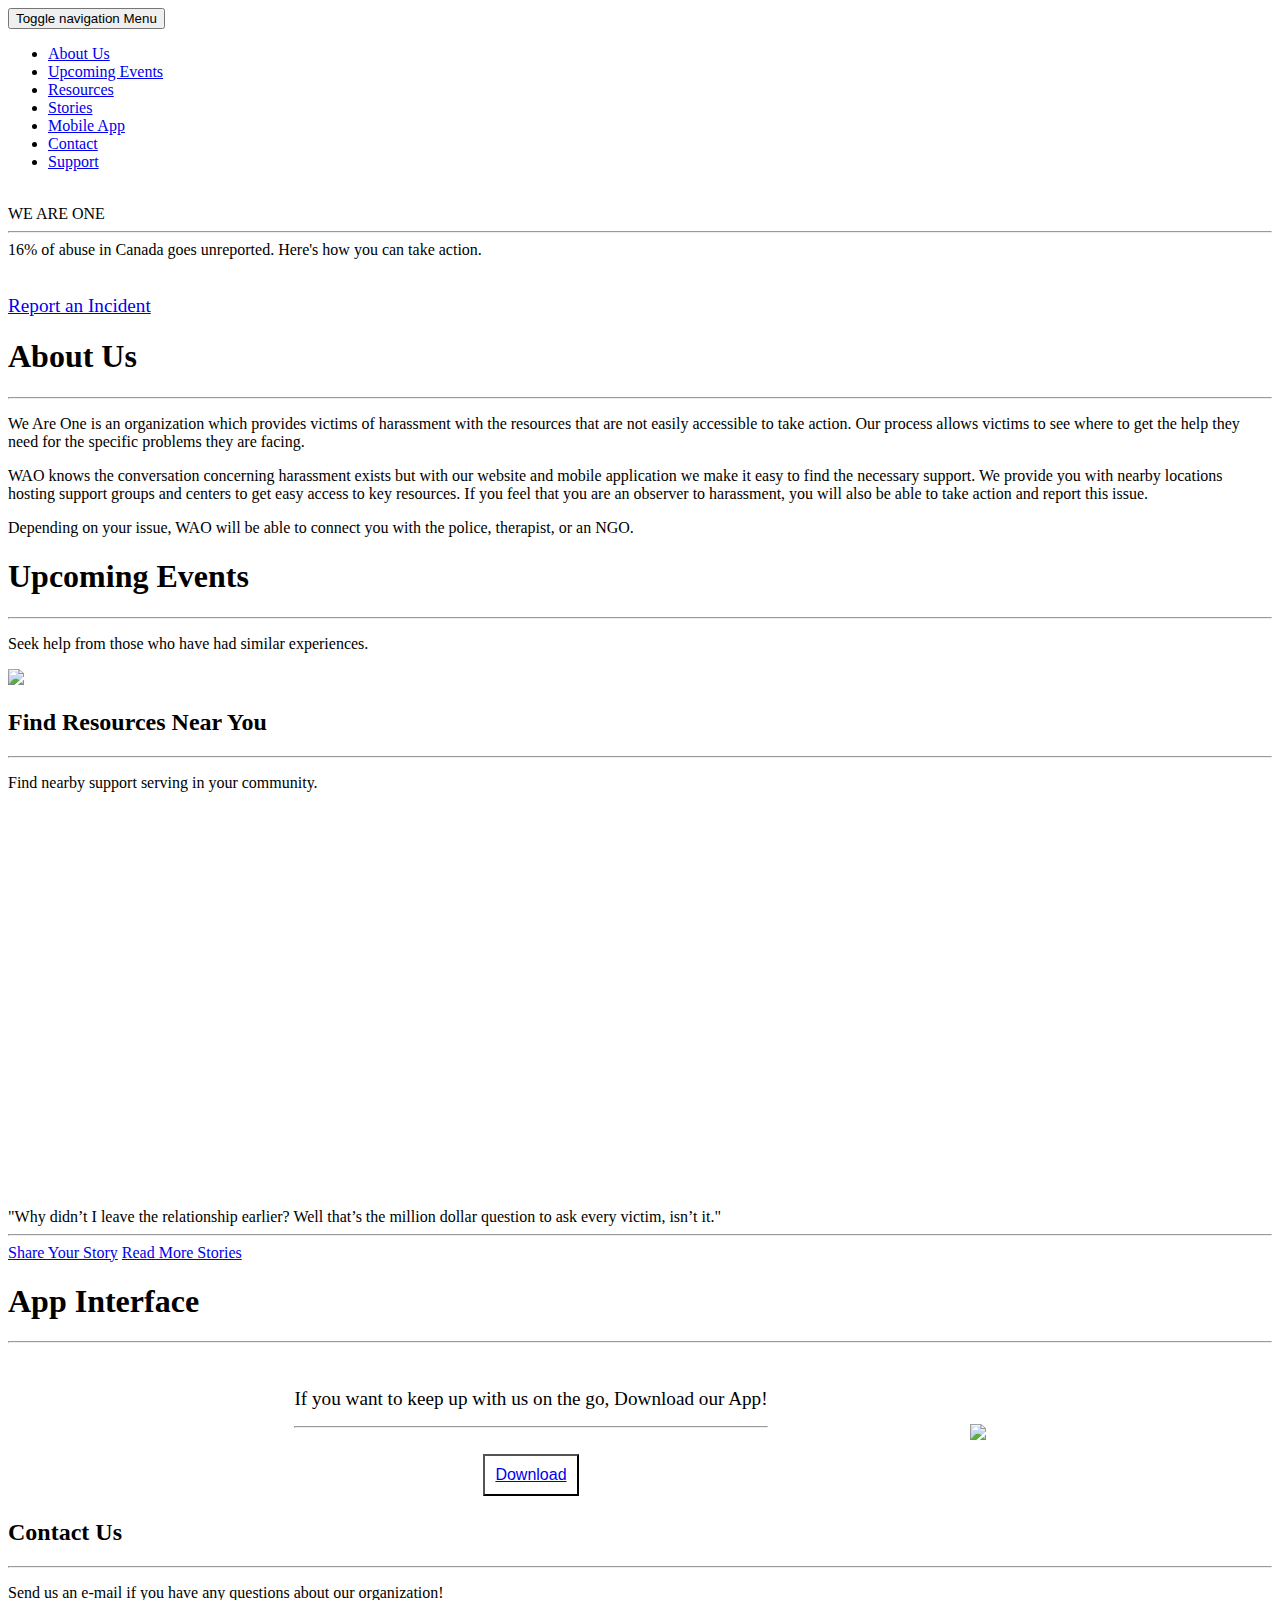
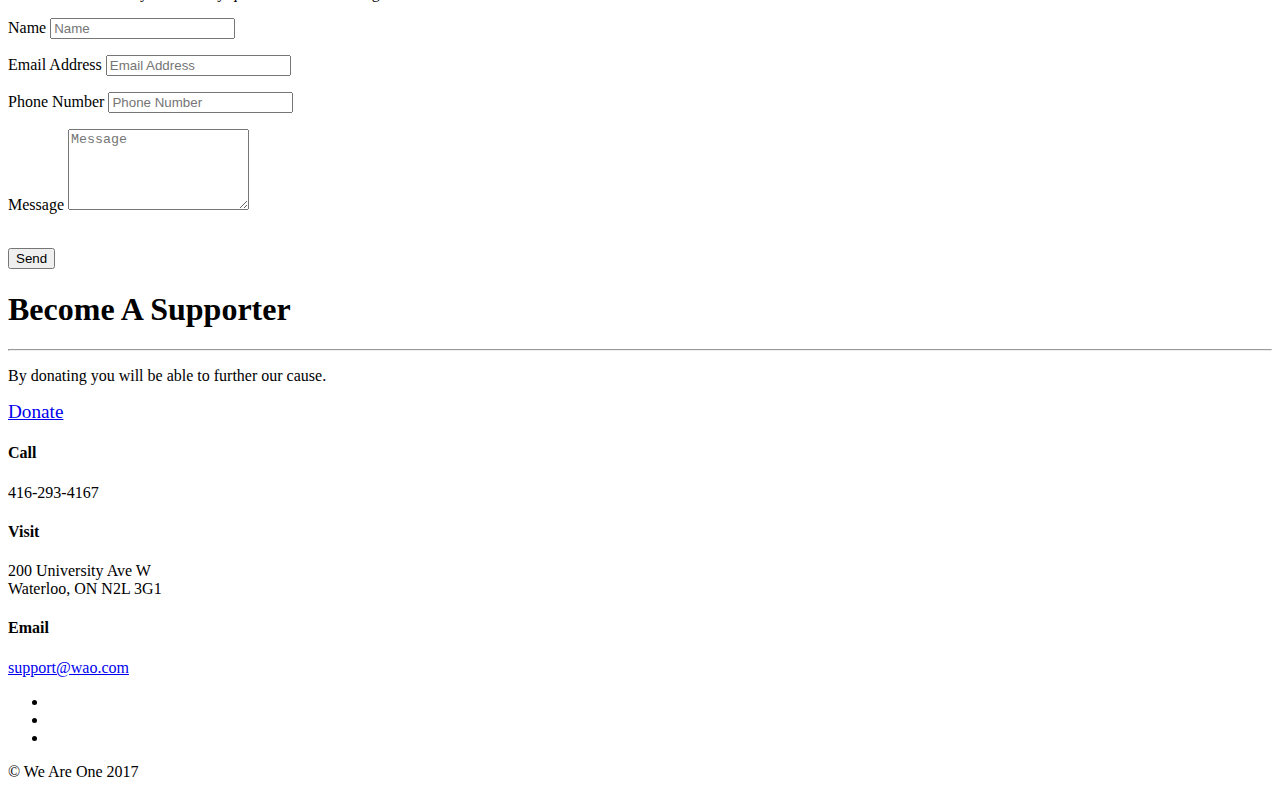
==== commit 6a5c56f7: "last" ====
--- a/index.html
+++ b/index.html
@@ -99,7 +99,7 @@
             <img src="img/mainlogo.png" class="img-responsive img-centered" alt="">
             <div class="brand-name">WE ARE ONE</div>
             <hr class="colored">
-            <div class="brand-name-subtext">16% of abuse in the world goes unreported. Here's how you can take action.</div><br><br>
+            <div class="brand-name-subtext">16% of abuse in Canada goes unreported. Here's how you can take action.</div><br><br>
             <a class="btn btn-outline-light page-scroll" href="#"><big>Report an Incident</big></a>
         </div>
         <div class="scroll-down">
